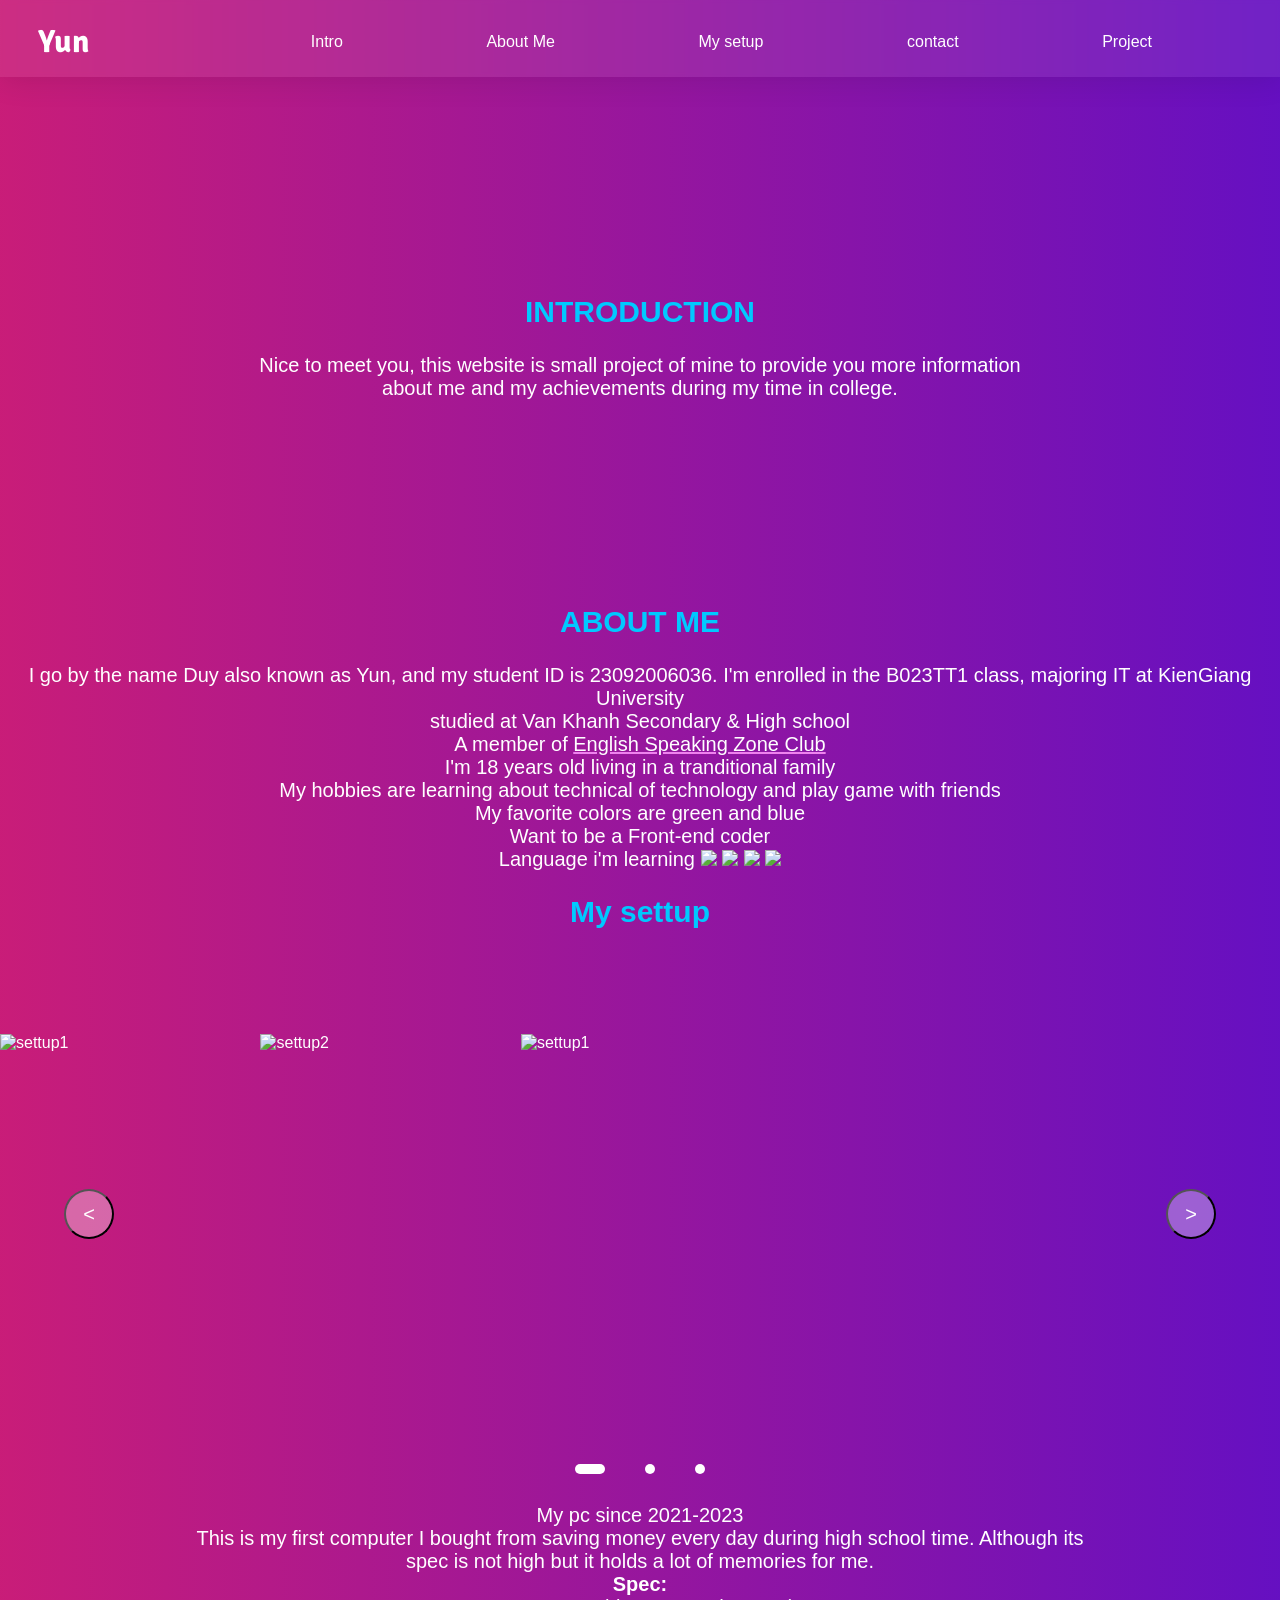
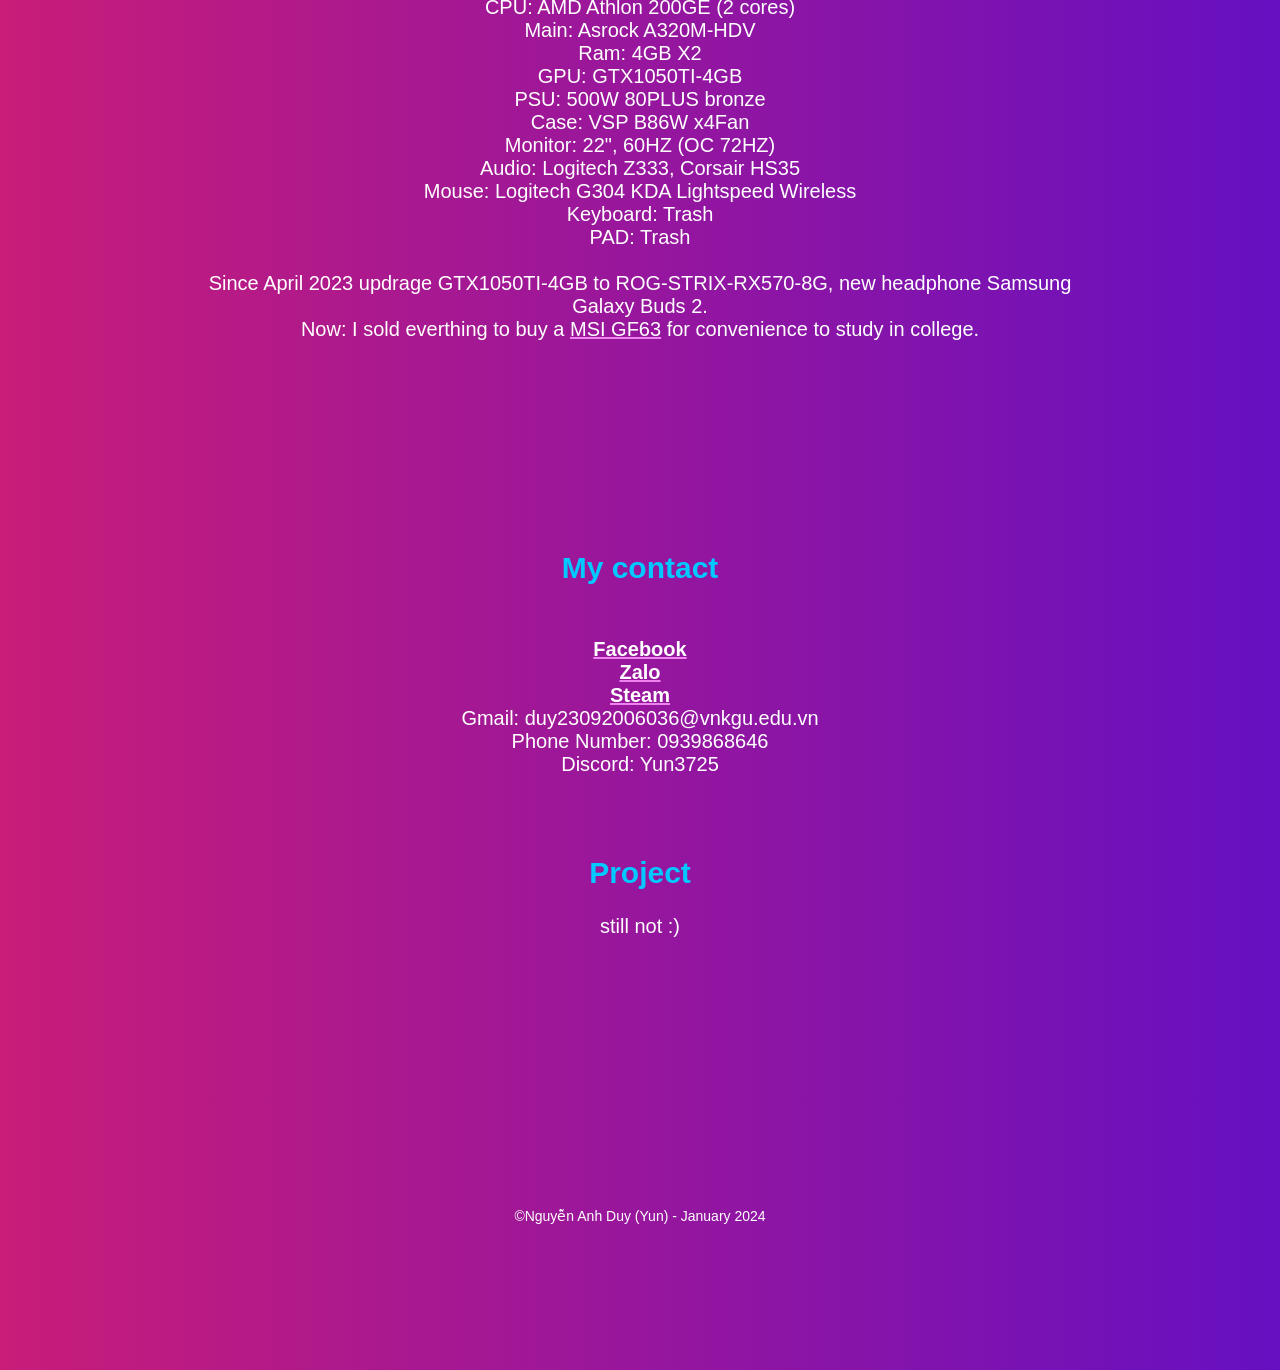
==== Profile/index1.html @ 77cc0196 "Add files via upload" ====
<!DOCTYPE html>
    <html lang="en">
    <head>
        <meta charset="UTF-8">
        <meta name="viewport" content="width=device-width, initial-scale=1.0, maximum-scale=1.0, user-scalable=no">
        <title>Yun's Profile</title>
        <link rel="icon" href="https://cdn.discordapp.com/attachments/1141332944397549691/1194625896464789584/OIG.jpg?ex=65b10910&is=659e9410&hm=bfde2a40c9273ce4a6ed6d9b0c3f8d77e0f6a136d02922d0f5440eb24665b774&">
        <link rel="stylesheet" href="style2.css">
        <script src="plugin/imgae-slider.js"> </script>
        <script src="plugin/Scroll-Down.js"   ></script>
        <!--font 1-->
        <link rel="preconnect" href="https://fonts.googleapis.com">
    <link rel="preconnect" href="https://fonts.gstatic.com" crossorigin>
    <link href="https://fonts.googleapis.com/css2?family=Bree+Serif&family=Signika:wght@300&display=swap" rel="stylesheet">
    <link rel="preconnect" href="https://fonts.googleapis.com">
    <link rel="preconnect" href="https://fonts.gstatic.com" crossorigin>
    <link href="https://fonts.googleapis.com/css2?family=Bree+Serif&family=Poppins:wght@100&family=Signika:wght@300&display=swap" rel="stylesheet">
    <!-- icon-menu-list-->
    <link rel="stylesheet" href="https://fonts.googleapis.com/css2?family=Material+Symbols+Outlined:opsz,wght,FILL,GRAD@20..48,100..700,0..1,-50..200" alt="frontward" />
    <link rel="stylesheet" href="https://fonts.googleapis.com/css2?family=Material+Symbols+Outlined:opsz,wght,FILL,GRAD@20..48,100..700,0..1,-50..200" alt="backward" />


    </head> 

    <body>

        
        <section class="container-navbar">
            <nav class="navbar-maxwidth">
                <ul class="menu-list">
    <li>
        <h1>
            Yun
            </h1> 
     
            <li class="position">Intro</li>
            <li class="position">About Me</li>
            <li class="position">My setup</li>
            <li class="position">contact</li>
            <li class="position">Project</li>
                </ul>
            </nav>
        </section>  
        <section class="content_container">
            
    <div class="intro_container">
        <h1>
    INTRODUCTION    </h1>
        <p1>
                Nice to meet you, this website is small project of mine to provide you more information about me and my achievements during my time in college.
        </p1>   
    </div>
        <div class="aboutme_container">
            <h2>
                ABOUT ME
            </h2>
            <p2>
            I go by the name Duy also known as Yun, and my student ID is 23092006036. I'm enrolled in the B023TT1 class, majoring IT at KienGiang University</br>
            studied at Van Khanh Secondary & High school
        </br> A member of <storng><a href="https://www.facebook.com/profile.php?id=100083281331890">English Speaking Zone Club</a></storng> </br>


            I'm 18 years old living in a tranditional family </br>
            My hobbies are learning about technical of technology and play game with friends</br>
            My favorite colors are green and blue </br>
            Want to be a Front-end coder    </br>
            Language i'm learning <img src="https://cdn.discordapp.com/attachments/1141332944397549691/1180895251938955344/pngwing.com.png?ex=657f1568&is=656ca068&hm=819169a0bf2d69aa4ee372dd1a520f9ed0c5cfd444a15cc22527cc8b078192a2&" width="18"> 
            <img src="https://cdn.discordapp.com/attachments/1141332944397549691/1180896797758062682/html.png?ex=657f16d8&is=656ca1d8&hm=01e094f612fdb797c471c5c40f3f32ef4d61daa97b0e320901bf79d1a7505b5c&" width="18"> 
            <img src="https://cdn.discordapp.com/attachments/1141332944397549691/1180896778191642634/css-3.png?ex=657f16d3&is=656ca1d3&hm=79455eac7648398dfa8d0abf1ff521d6b29e01bcf90ab9c39a433327bf49343d&" width="18">
            <img src="https://cdn.discordapp.com/attachments/1141332944397549691/1192865382680232058/vecteezy_javascript-logo-png-javascript-icon-transparent-png_27127463.png?ex=65aaa175&is=65982c75&hm=d477f3b670271d4c14aef3a99a00b03314f5e54efe8268ba2ad5610f2a1183dd&" width="18">
            </p2>
        </div>
        <div class="settup-tittle">
        <h1><b>My settup</b></h1>
    </div>
            <div class="slider">
                <div class="list">
                    <div class="item">
                        <img src="https://cdn.discordapp.com/attachments/1141332944397549691/1194319784733585468/IMG_20220915_214426.jpg?ex=65afebfa&is=659d76fa&hm=8315a3ce2f4fd947bc6ff4b8825464870fcbdf723d0a99bb0846b027b751c2a9&" alt="settup1">
                    </div>
                    <div class="item">
                        <img src="https://cdn.discordapp.com/attachments/1141332944397549691/1194320635111948379/IMG_20230415_170149.jpg?ex=65afecc4&is=659d77c4&hm=ee0220a14b87cc7fb843df7d1f40c718fdd2110bdb8f64f7a69e8dd00a47cbbf&" alt="settup2" > </div>
                    <div class="item">
                        <img src="https://cdn.discordapp.com/attachments/1141332944397549691/1194321857986437310/IMG_20230827_211317.jpg?ex=65afede8&is=659d78e8&hm=7fd0f70531419ef98422052f45ac14952f7c353a146a7c3d969246958dff8b4e&" alt="settup1">
                    </div>
                </div>
                <!--button prev and next-->
                <div class="buttons">
                    <button id="prev"><</button>
                    <button id="next">></button>
                    
                </div>
            
                <div class="dots">
                    <li class="active"></li>
                    <li></li>
                    <li></li>
                    
                </div>
            </div>
            <div class="settup-describe">
                
                <p1>My pc since 2021-2023 </br>
                    This is my first computer I bought from saving money every day during high school time. Although its spec is not high but it holds a lot of memories for me.
                </br> <b>Spec:</b>
            </br>               
            CPU: AMD Athlon 200GE (2 cores)</br> 
            Main: Asrock A320M-HDV</br> 
            Ram: 4GB X2</br> 
            GPU: GTX1050TI-4GB</br> 
            PSU: 500W 80PLUS bronze</br> 
            Case: VSP B86W x4Fan</br> 
            Monitor: 22", 60HZ (OC 72HZ)</br> 
            Audio: Logitech Z333, Corsair HS35</br> 
            Mouse: Logitech G304 KDA Lightspeed Wireless</br> 
            Keyboard: Trash</br> 
            PAD: Trash</br> 
                </p1>
            </br> 
            Since April 2023 updrage GTX1050TI-4GB to ROG-STRIX-RX570-8G, new headphone Samsung Galaxy Buds 2.
        </br> 
Now: I sold everthing to buy a <a href="https://www.msi.com/Laptop/GF63-Thin-11SX-GTX/Specification">MSI GF63</a> for convenience to study in college.

            </div>
    
        <div class="contact-content">
            <h3>My contact</h3> </br>
            <a href="https://www.facebook.com/profile.php?id=100033479046288" ><strong>Facebook
            </strong>
            </a> </br>
            <a href="https://cdn.discordapp.com/attachments/1141332944397549691/1192041097380245595/414352673_663284815970816_5061856622704050652_n.jpg?ex=65a7a1c8&is=65952cc8&hm=4f75a7feb1c5074c74e9f826130e0ca334773e751408d2f398fdcfd0f9bddd81&" >
                <strong>Zalo</strong></a> </br>
             <strong><a href="https://steamcommunity.com/profiles/76561198881630659/">Steam</a> </br></strong>   
           <p1> Gmail: duy23092006036@vnkgu.edu.vn</p1></br>
           <p2>Phone Number: 0939868646</p2></br>
           <p2>Discord: Yun3725</p2> 
<div class="project">
    <h1>Project</h1>
    <p1>still not :) </p1>
    <div class="credit">
        ©Nguyễn Anh Duy (Yun) - January 2024
    </div>
</div>
        </section>  
        
        
    </body>
    </html>
---- Profile/style2.css ----
body{
  
    margin: 0;
    padding: 0;
    background: linear-gradient(90deg, hsla(328, 75%, 45%, 1) 0%, hsla(269, 85%, 41%, 1) 100%);
color: white;
    font-family: sans-serif;
    overflow-x: hidden;
    overflow-y: auto;
}



.container-navbar{
    width: 100%;
    min-height: 5vh;
    max-height: 10vh;
    position: fixed;
    background: rgba(255, 255, 255, 0.08);
    box-shadow: 0 4px 30px rgba(0, 0, 0, 0.1);
    backdrop-filter: blur(2.1px);
    -webkit-backdrop-filter: blur(2.1px);
    z-index: 3;
}   
.navbar-maxwidth{
    margin-right:10px ;
    width: 95vw; 
}
.navbar-maxwidth ul{
    display:flex;
    justify-content: space-between;
    align-items: center;
    max-height: 3vw;
   padding: 0 0 0 3vw;
   margin-top: 2.5vh;

    
}
.navbar-maxwidth .menu-list li{
    display: inline-block;
    list-style: none;
    font-size: 1rem;
    margin-right: 5vw;
    font-size: clamp(1rem, 1.2vw, 100000px);
    cursor: pointer;
}
.navbar-maxwidth .menu-list h1 {
    padding-right: 6vw;
    font-size: clamp(2rem, 2.5vw, 4rem);
    font-family: 'Bree Serif', serif;
    font-family: 'Signika', sans-serif;
    transition: 0.5s;
}
.material-symbols-outlined {

  font-variation-settings:
  'FILL' 0,
  'wght' 400,
  'GRAD' 0,
  'opsz' 24
}
.content_container{
    display: flex;
    position: relative;
    justify-content: start;
    align-items: center;
    flex-direction: column;
    height: 300vh;
    top: 30vh;
    text-align: center;

    
}
.intro_container{
    width: 60vw;
    font-size: 20px;

}
.intro_container h1{
    color: #00C9FF;

}
.aboutme_container{
    width: auto;
    margin-top: 20vh;
    font-size: 20px;

}
.aboutme_container h2{
    color: #00C9FF;
    font-size: 30px;
}

.slider{
    margin-top: 50px;
    width: 1300px;
    max-width: 100vw;
    height: 500px;
    position: relative;
}
.list{
    position: absolute;
    top: 0;
    left: 0;
    height: 100%;
    display: flex;
    width: max-content;
    transition: 0.5s;
    aspect-ratio: 16 / 9;

}
.list img{
    width: 1300px;
    max-width: 100vw;
        height: 100%;
        max-height: 40vh;
        object-fit: scale-down;
       margin-right: 15vw;
       margin-top: 30px;
       
        
}
.buttons{
    position: absolute;
    top: 37%;
    left: 5%;
    width: 90%;
    display: flex;
    justify-content: space-between;
}
.buttons button{
    width: 50px;
    height: 50px;
    border-radius: 50%;
    font-size: 20px;
    background-color: #fff5 ;
    color: #fff;

}
.dots{
    position: absolute;
    bottom: 10px;
    color: #fff;
    left: 0;
    width: 100%;
    padding: 0;
    display: flex;
    justify-content: center;
}
.dots li{
    list-style: none;
    width: 10px;
    height: 10px;
    background-color: #fff;
    margin: 20px;
    border-radius: 20px;
    
}
.dots li.active{
    width: 30px;
    transition: 0.5s;
}





    
    .navbar-maxwidth .menu-list h1:hover{
        color: pink;
      }

    .nav-slider{
position: relative;
display: flex;

justify-content: center;
transform: translatex(-50%);
column-gap: 1.5rem;

z-index: 4;
    }
    .nav-slider a{
        width: 0.5rem;
        height: 0.5rem;
        border-radius: 50%;
        background-color:rgba(233, 219, 219, 0.685);
        cursor: pointer;
        transition: opacity ease 250ms;
    }
        .nav-slider a:hover {
        background-color: white;
            opacity: 1;
        }
.contact-content h3{
    color: #00C9FF;    
    font-size: 30px;}

        .contact-content{
            width: 60vw;
        font-size: 20px;
    text-align: center;
    margin-top: 20vh;
          }
       


a{color: #fff;
    
text-decoration-color: violet;
cursor: pointer;}
a:hover{
    color:violet;
}

.material-symbols-outlined {
    font-variation-settings:
    'FILL' 0,
    'wght' 400,
    'GRAD' 0,
    'opsz' 24
    
  
  }
  
  
  .buttom{    
    position: relative;
    width: auto;
    z-index: 5;
    cursor: pointer;

}
.project{
    margin-top: 80px;
    width: 60vw;
    font-size: 20px;
text-align: center;
}
.project h1{
    font-size: 30px;
    color:#00C9FF;
}   
.settup-tittle h1{
font-size: 30px;
color: #00C9FF;
}
.settup-describe{
    max-width: 72vw;

    font-size: 20px;
}
.credit{
    margin-top: 30vh;
    width: 60vw;
    font-size: 14px;
}
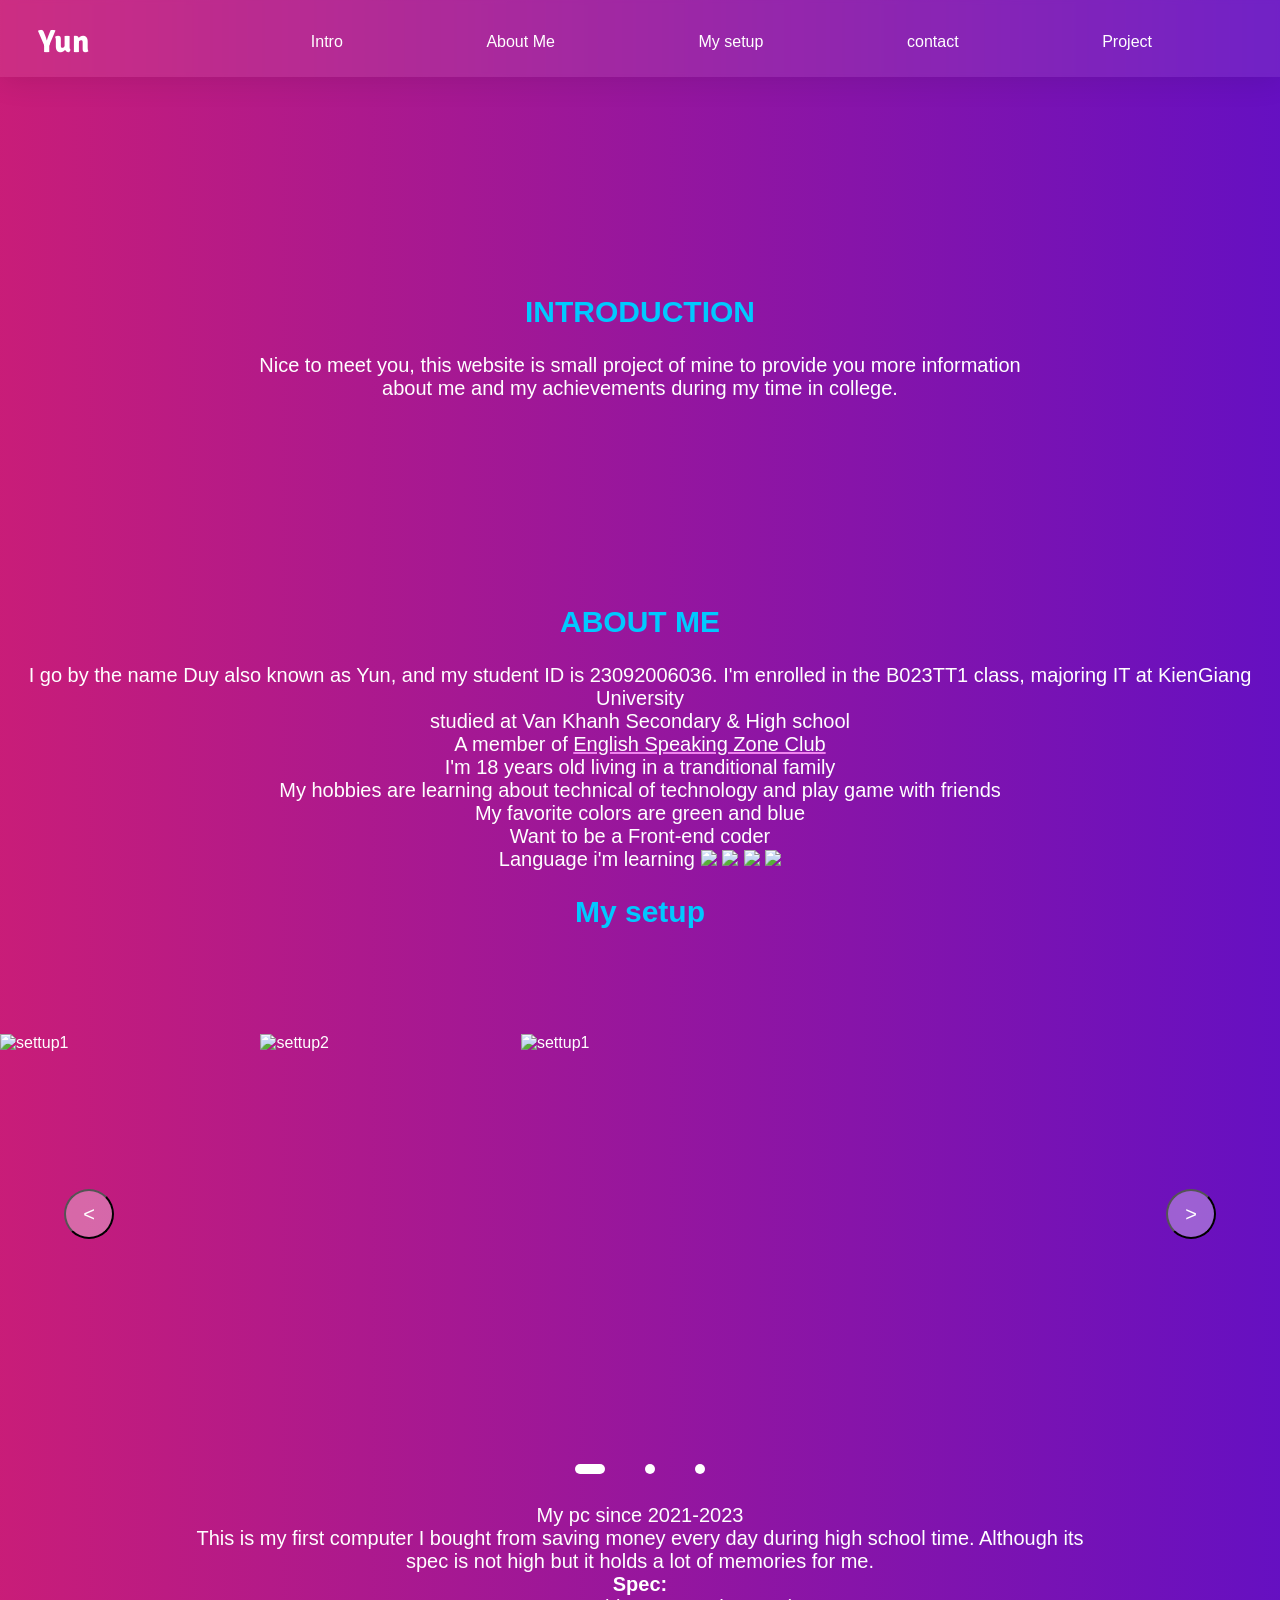
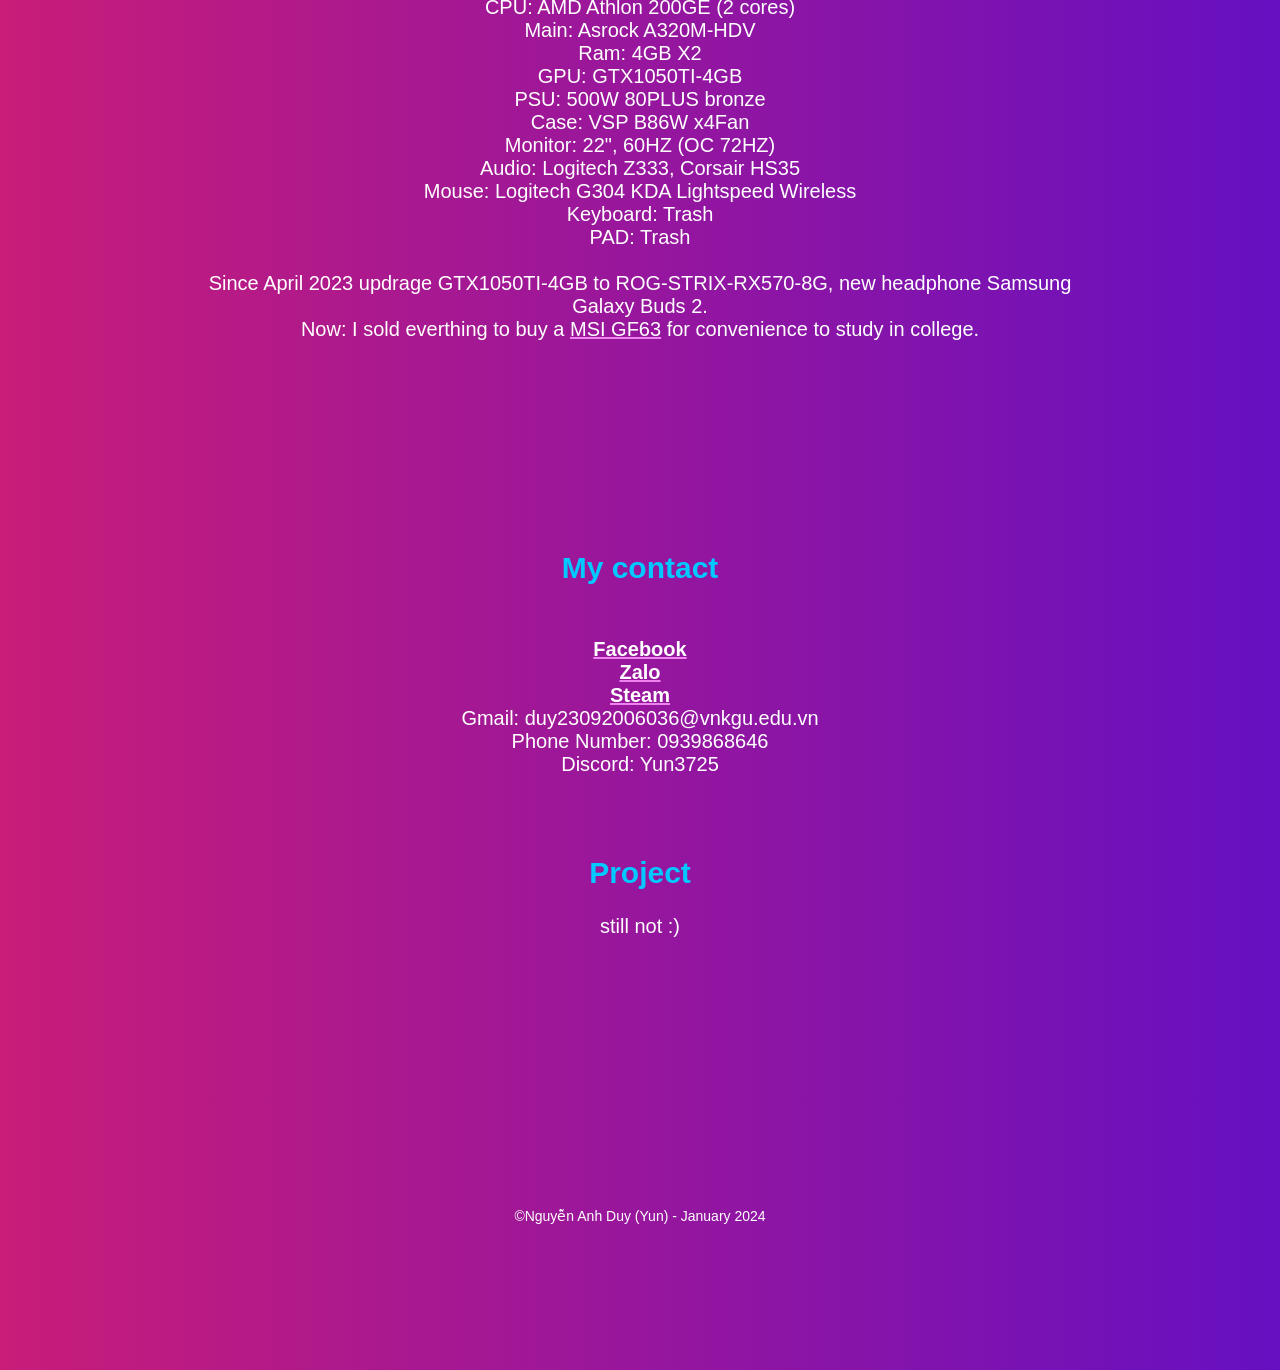
==== commit 4ab31039: "index1.html" ====
--- a/Profile/index1.html
+++ b/Profile/index1.html
@@ -71,7 +71,7 @@
             </p2>
         </div>
         <div class="settup-tittle">
-        <h1><b>My settup</b></h1>
+        <h1><b>My setup</b></h1>
     </div>
             <div class="slider">
                 <div class="list">
@@ -145,4 +145,4 @@
         
         
     </body>
-    </html>+    </html>
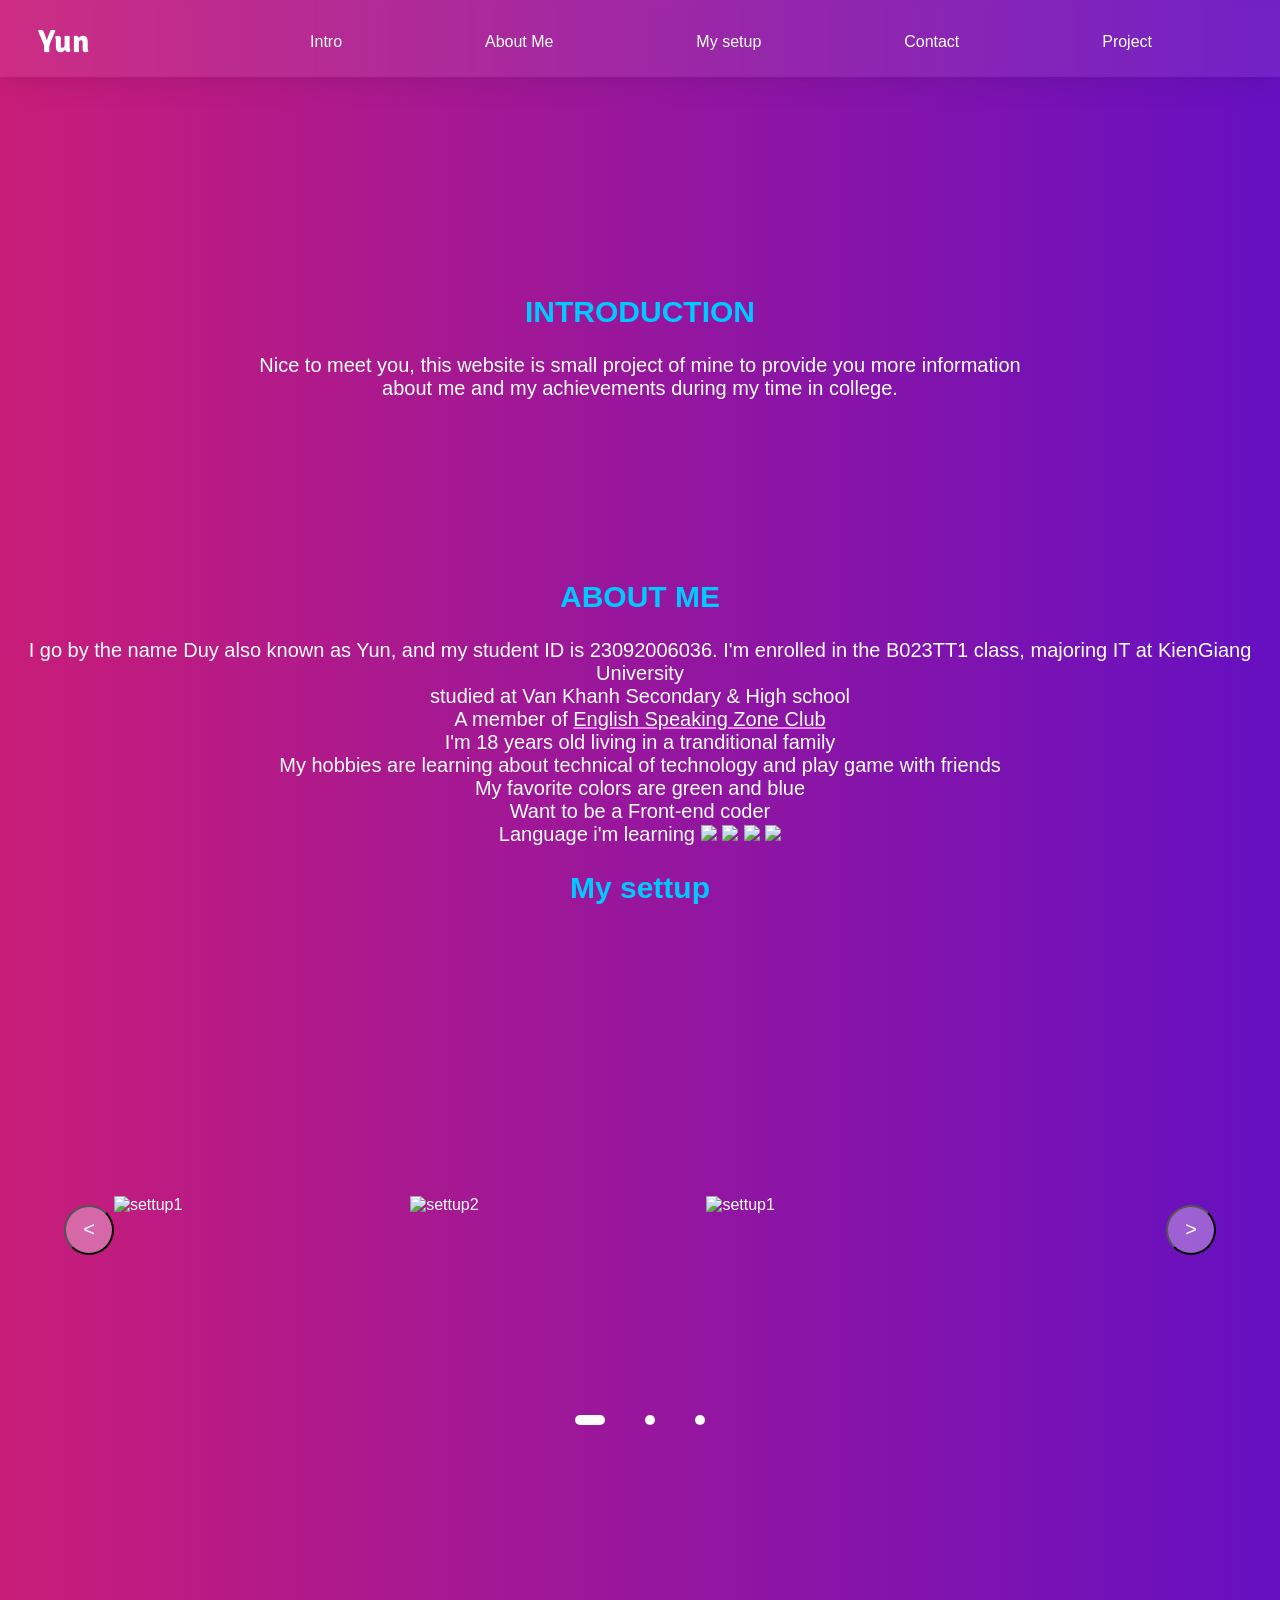
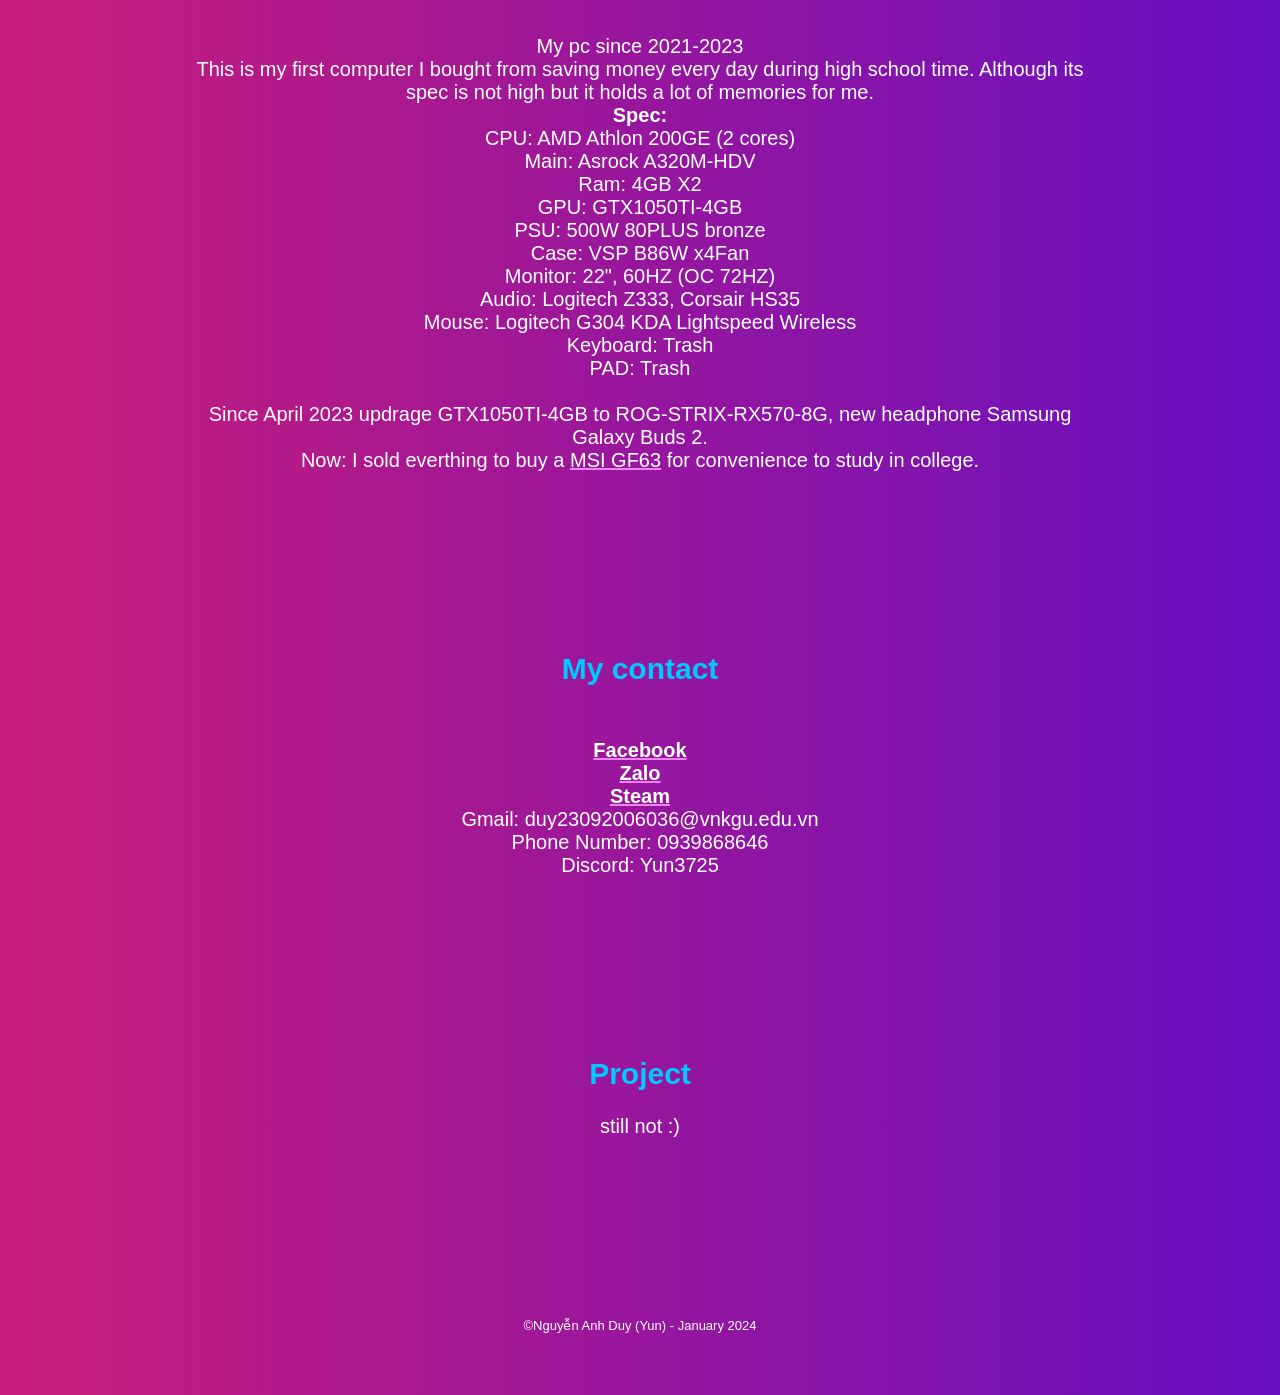
==== commit 5807a247: "index1.html" ====
--- a/Profile/index1.html
+++ b/Profile/index1.html
@@ -36,7 +36,7 @@
             <li class="position">Intro</li>
             <li class="position">About Me</li>
             <li class="position">My setup</li>
-            <li class="position">contact</li>
+            <li class="position">Contact</li>
             <li class="position">Project</li>
                 </ul>
             </nav>
@@ -71,7 +71,7 @@
             </p2>
         </div>
         <div class="settup-tittle">
-        <h1><b>My setup</b></h1>
+        <h1><b>My settup</b></h1>
     </div>
             <div class="slider">
                 <div class="list">
@@ -125,7 +125,7 @@
     
         <div class="contact-content">
             <h3>My contact</h3> </br>
-            <a href="https://www.facebook.com/profile.php?id=100033479046288" ><strong>Facebook
+              <a href="https://www.facebook.com/profile.php?id=100033479046288" ><strong>Facebook
             </strong>
             </a> </br>
             <a href="https://cdn.discordapp.com/attachments/1141332944397549691/1192041097380245595/414352673_663284815970816_5061856622704050652_n.jpg?ex=65a7a1c8&is=65952cc8&hm=4f75a7feb1c5074c74e9f826130e0ca334773e751408d2f398fdcfd0f9bddd81&" >
@@ -134,12 +134,15 @@
            <p1> Gmail: duy23092006036@vnkgu.edu.vn</p1></br>
            <p2>Phone Number: 0939868646</p2></br>
            <p2>Discord: Yun3725</p2> 
+        </div>
 <div class="project">
     <h1>Project</h1>
     <p1>still not :) </p1>
-    <div class="credit">
-        ©Nguyễn Anh Duy (Yun) - January 2024
-    </div>
+    
+   
+</div>
+<div class="credit">
+    ©Nguyễn Anh Duy (Yun) - January 2024
 </div>
         </section>  
         
--- a/Profile/style2.css
+++ b/Profile/style2.css
@@ -16,6 +16,7 @@
     width: 100%;
     min-height: 5vh;
     max-height: 10vh;
+    top: 0;
     position: fixed;
     background: rgba(255, 255, 255, 0.08);
     box-shadow: 0 4px 30px rgba(0, 0, 0, 0.1);
@@ -38,6 +39,255 @@
     
 }
 .navbar-maxwidth .menu-list li{
+    body{
+      
+        margin: 0;
+        padding: 0;
+        background: linear-gradient(90deg, hsla(328, 75%, 45%, 1) 0%, hsla(269, 85%, 41%, 1) 100%);
+    color: white;
+        font-family: sans-serif;
+        overflow-x: hidden;
+        overflow-y: auto;
+    }
+    
+    
+    
+    .container-navbar{
+        width: 100%;
+        min-height: 5vh;
+        max-height: 10vh;
+        position: fixed;
+        background: rgba(255, 255, 255, 0.08);
+        box-shadow: 0 4px 30px rgba(0, 0, 0, 0.1);
+        backdrop-filter: blur(2.1px);
+        -webkit-backdrop-filter: blur(2.1px);
+        z-index: 3;
+    }   
+    .navbar-maxwidth{
+        margin-right:10px ;
+        width: 95vw; 
+    }
+    .navbar-maxwidth ul{
+        display:flex;
+        justify-content: space-between;
+        align-items: center;
+        max-height: 3vw;
+       padding: 0 0 0 3vw;
+       margin-top: 2.5vh;
+    
+        
+    }
+    .navbar-maxwidth .menu-list li{
+        display: inline-block;
+        list-style: none;
+        font-size: 1rem;
+        margin-right: 5vw;
+        font-size: clamp(1rem, 1.2vw, 100000px);
+        cursor: pointer;
+    }
+    .navbar-maxwidth .menu-list h1 {
+        padding-right: 6vw;
+        font-size: clamp(2rem, 2.5vw, 4rem);
+        font-family: 'Bree Serif', serif;
+        font-family: 'Signika', sans-serif;
+        transition: 0.5s;
+    }
+    .material-symbols-outlined {
+    
+      font-variation-settings:
+      'FILL' 0,
+      'wght' 400,
+      'GRAD' 0,
+      'opsz' 24
+    }
+    .content_container{
+     
+        position: relative;
+    
+        height: 450vh;
+        top: 30vh;
+        text-align: center;
+    }
+    .intro_container{
+        width: 60vw;
+        font-size: 20px;
+       
+        margin: auto;
+    }
+    .intro_container h1{
+        color: #00C9FF;
+    
+    }
+    .aboutme_container{
+        width: auto;
+        margin-top: 20vh;
+        font-size: 20px;
+    
+    }
+    .aboutme_container h2{
+        color: #00C9FF;
+        font-size: 30px;
+    }
+    
+    .slider{
+        margin-top: 50px;
+        width: 1300px;
+        max-width: 100vw;
+        height: 500px;
+        position: relative;
+        DISPLAY: FLEX;
+    }
+    .list{
+        position: absolute;
+        top: 0;
+        left: 0;
+        height: 100%;
+        display: flex;
+        width: max-content;
+        transition: 0.5s;
+        aspect-ratio: 16 / 9;
+        margin: auto;
+    }
+    .list img{
+        width: 100VW;
+        max-width: 100VW;
+        height: 100%;
+        max-height: 40vh;
+        object-fit: scale-down;
+        /* margin-right: 30vw; */
+        margin-top: 5vh;
+        margin: auto;
+    }
+    .buttons{
+        position: absolute;
+        top: 37%;
+        left: 5%;
+        width: 90%;
+        display: flex;
+        justify-content: space-between;
+    }
+    .buttons button{
+        width: 50px;
+        height: 50px;
+        border-radius: 50%;
+        font-size: 20px;
+        background-color: #fff5 ;
+        color: #fff;
+    
+    }
+    .dots{
+        position: absolute;
+        bottom: 10px;
+        color: #fff;
+        left: 0;
+        width: 100%;
+        padding: 0;
+        display: flex;
+        justify-content: center;
+        margin: auto;
+    }
+    .dots li{
+        list-style: none;
+        width: 10px;
+        height: 10px;
+        background-color: #fff;
+        margin: 20px;
+        border-radius: 20px;
+        
+    }
+    .dots li.active{
+        width: 30px;
+        transition: 0.5s;
+    }
+    
+    
+    
+    
+    
+        
+        .navbar-maxwidth .menu-list h1:hover{
+            color: pink;
+          }
+    
+        .nav-slider{
+    position: relative;
+    display: flex;
+    
+    justify-content: center;
+    transform: translatex(-50%);
+    column-gap: 1.5rem;
+    
+    z-index: 4;
+        }
+        .nav-slider a{
+            width: 0.5rem;
+            height: 0.5rem;
+            border-radius: 50%;
+            background-color:rgba(233, 219, 219, 0.685);
+            cursor: pointer;
+            transition: opacity ease 250ms;
+        }
+            .nav-slider a:hover {
+            background-color: white;
+                opacity: 1;
+            }
+    
+           
+           
+    
+    
+    a{color: #fff;
+        
+    text-decoration-color: violet;
+    cursor: pointer;}
+    a:hover{
+        color:violet;
+    }
+    
+    .material-symbols-outlined {
+        font-variation-settings:
+        'FILL' 0,
+        'wght' 400,
+        'GRAD' 0,
+        'opsz' 24
+        
+      
+      }
+      
+      
+      .buttom{    
+        position: relative;
+        width: auto;
+        z-index: 5;
+        cursor: pointer;
+    
+    }
+    .project{
+        margin-top: 80px;
+        width: 60vw;
+        font-size: 20px;
+    text-align: center;
+    }
+    .project h1{
+        font-size: 30px;
+        color:#00C9FF;
+    }   
+    .settup-tittle h1{
+    font-size: 30px;
+    color: #00C9FF;
+    }
+    .settup-describe{
+        max-width: 72vw;
+        font-size: 20px;
+        margin: auto;
+        margin-top: 20vh;
+    }
+    .credit{
+        margin-top: 30vh;
+        width: 60vw;
+        font-size: 14px;
+    }
+    
     display: inline-block;
     list-style: none;
     font-size: 1rem;
@@ -61,21 +311,15 @@
   'opsz' 24
 }
 .content_container{
-    display: flex;
     position: relative;
-    justify-content: start;
-    align-items: center;
-    flex-direction: column;
     height: 300vh;
     top: 30vh;
     text-align: center;
-
-    
 }
 .intro_container{
     width: 60vw;
     font-size: 20px;
-
+    margin: auto;
 }
 .intro_container h1{
     color: #00C9FF;
@@ -94,10 +338,11 @@
 
 .slider{
     margin-top: 50px;
-    width: 1300px;
+    width: 100%;
     max-width: 100vw;
     height: 500px;
     position: relative;
+    DISPLAY: FLEX;
 }
 .list{
     position: absolute;
@@ -108,22 +353,20 @@
     width: max-content;
     transition: 0.5s;
     aspect-ratio: 16 / 9;
-
+    margin: auto;
 }
 .list img{
-    width: 1300px;
-    max-width: 100vw;
-        height: 100%;
-        max-height: 40vh;
-        object-fit: scale-down;
-       margin-right: 15vw;
-       margin-top: 30px;
-       
-        
+    width: 100VW;
+    max-width: 100VW;
+    height: 100%;
+    max-height: 40vh;
+    object-fit: scale-down;
+    margin-top: 5vh;
+    margin: auto;
 }
 .buttons{
     position: absolute;
-    top: 37%;
+    top: 50%;
     left: 5%;
     width: 90%;
     display: flex;
@@ -147,6 +390,7 @@
     padding: 0;
     display: flex;
     justify-content: center;
+    margin: auto;
 }
 .dots li{
     list-style: none;
@@ -199,10 +443,12 @@
 
         .contact-content{
             width: 60vw;
-        font-size: 20px;
-    text-align: center;
-    margin-top: 20vh;
+            max-width: 72vw;
+            font-size: 20px;
+            margin: auto;
+            margin-top: 20vh;
           }
+
        
 
 
@@ -232,11 +478,14 @@
     cursor: pointer;
 
 }
+.item{
+    margin: auto;
+}
 .project{
-    margin-top: 80px;
-    width: 60vw;
+    max-width: 72vw;
     font-size: 20px;
-text-align: center;
+    margin: auto;
+    margin-top: 20vh;
 }
 .project h1{
     font-size: 30px;
@@ -248,11 +497,12 @@
 }
 .settup-describe{
     max-width: 72vw;
-
     font-size: 20px;
+    margin: auto;
+    margin-top: 20vh;
 }
 .credit{
-    margin-top: 30vh;
-    width: 60vw;
-    font-size: 14px;
-}
+    max-width: 72vw;
+    font-size: 13px;
+    margin: auto;
+    margin-top: 20vh;}
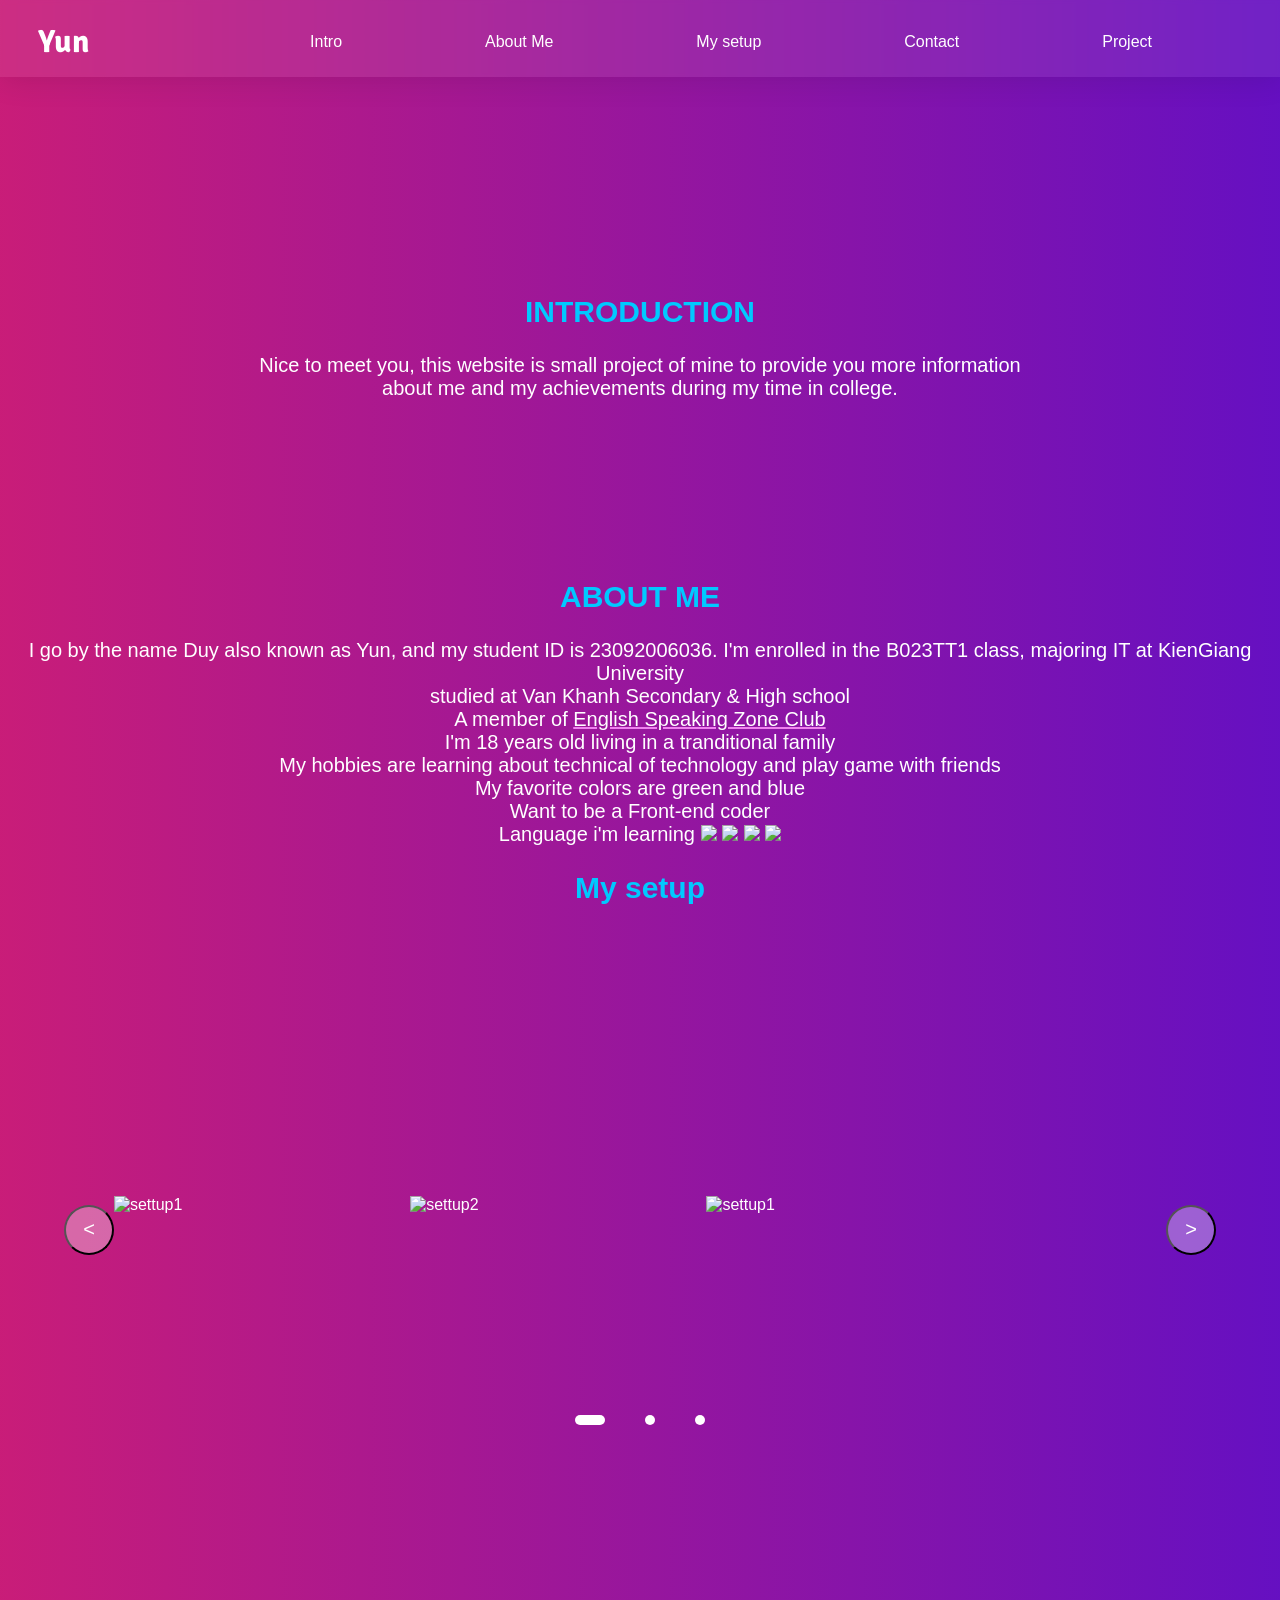
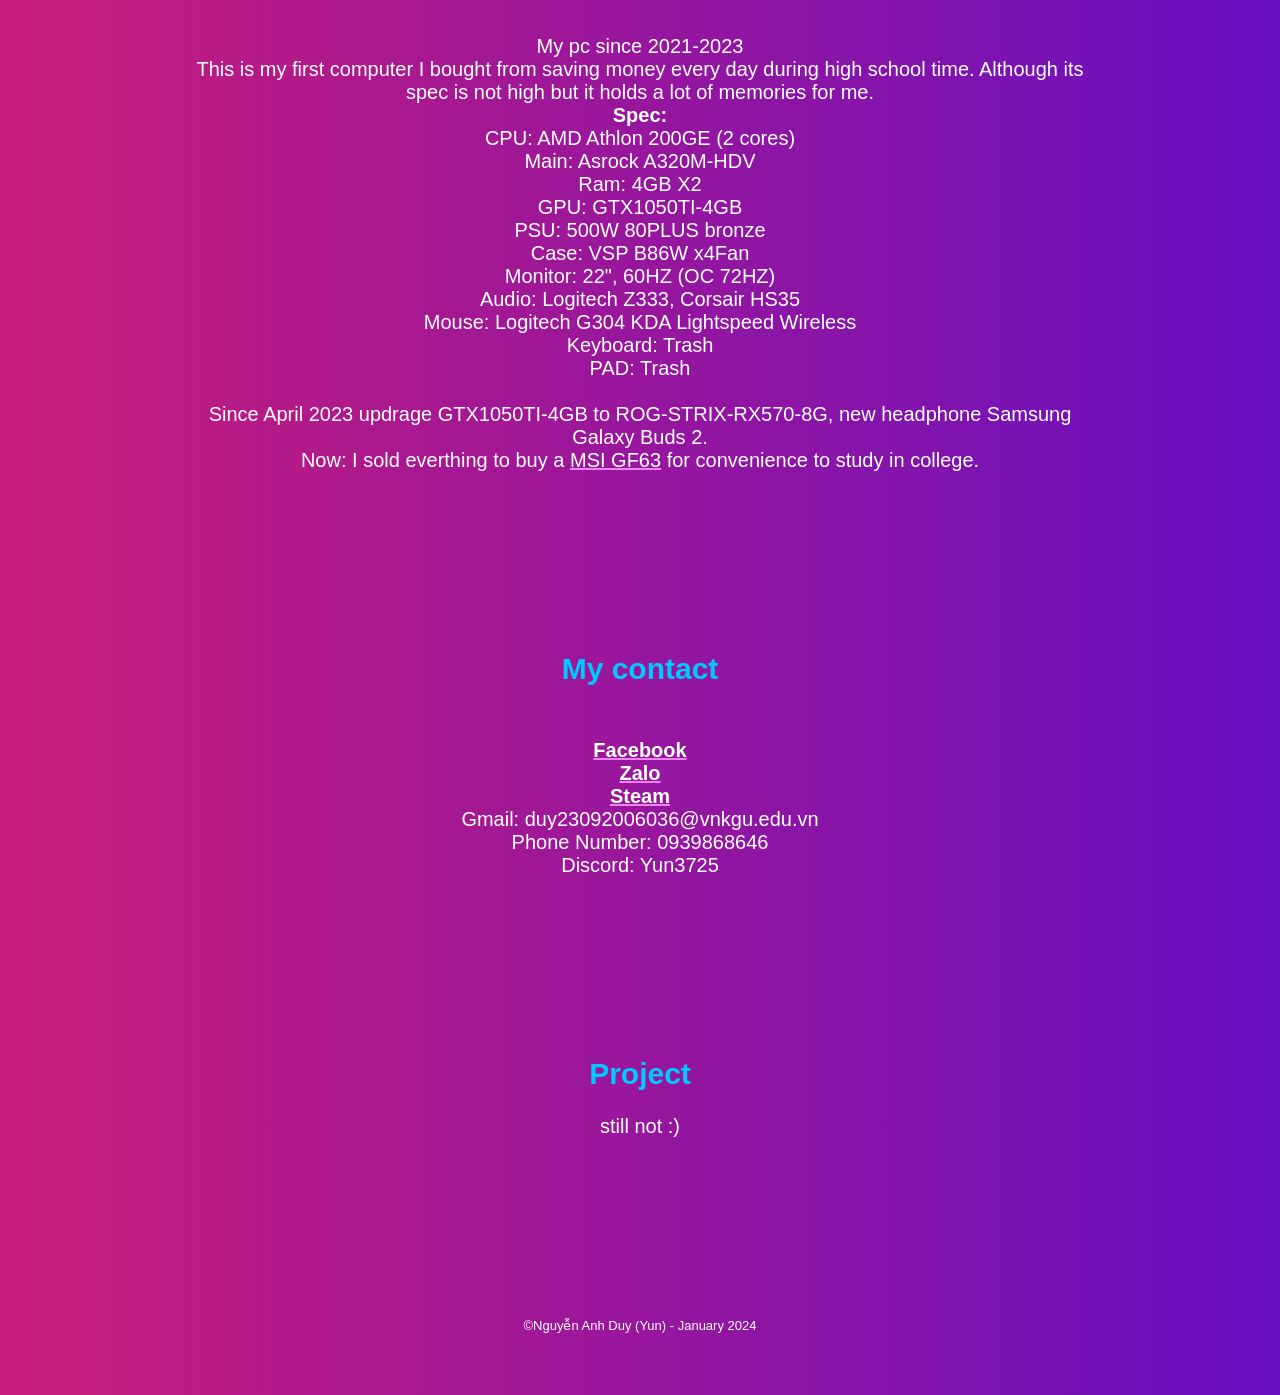
==== commit 29cc88e0: "index1.html" ====
--- a/Profile/index1.html
+++ b/Profile/index1.html
@@ -71,7 +71,7 @@
             </p2>
         </div>
         <div class="settup-tittle">
-        <h1><b>My settup</b></h1>
+        <h1><b>My setup</b></h1>
     </div>
             <div class="slider">
                 <div class="list">
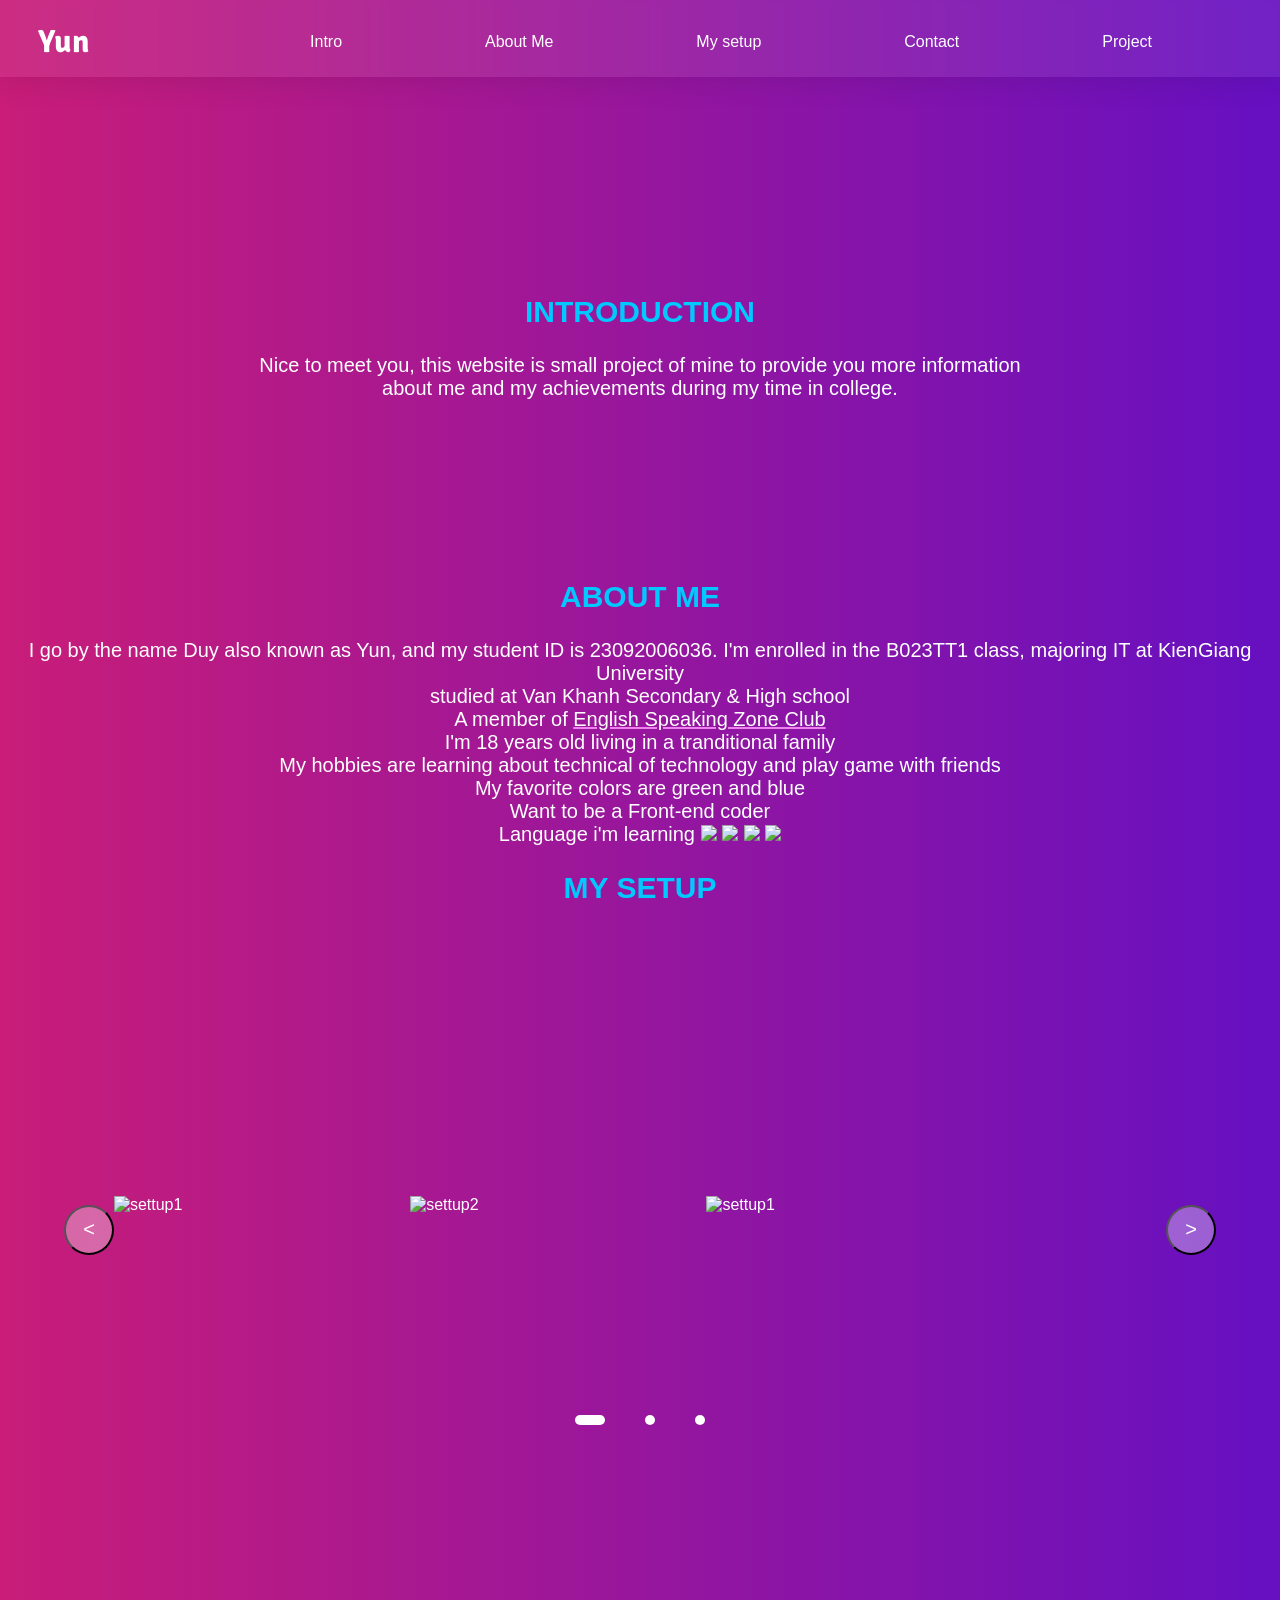
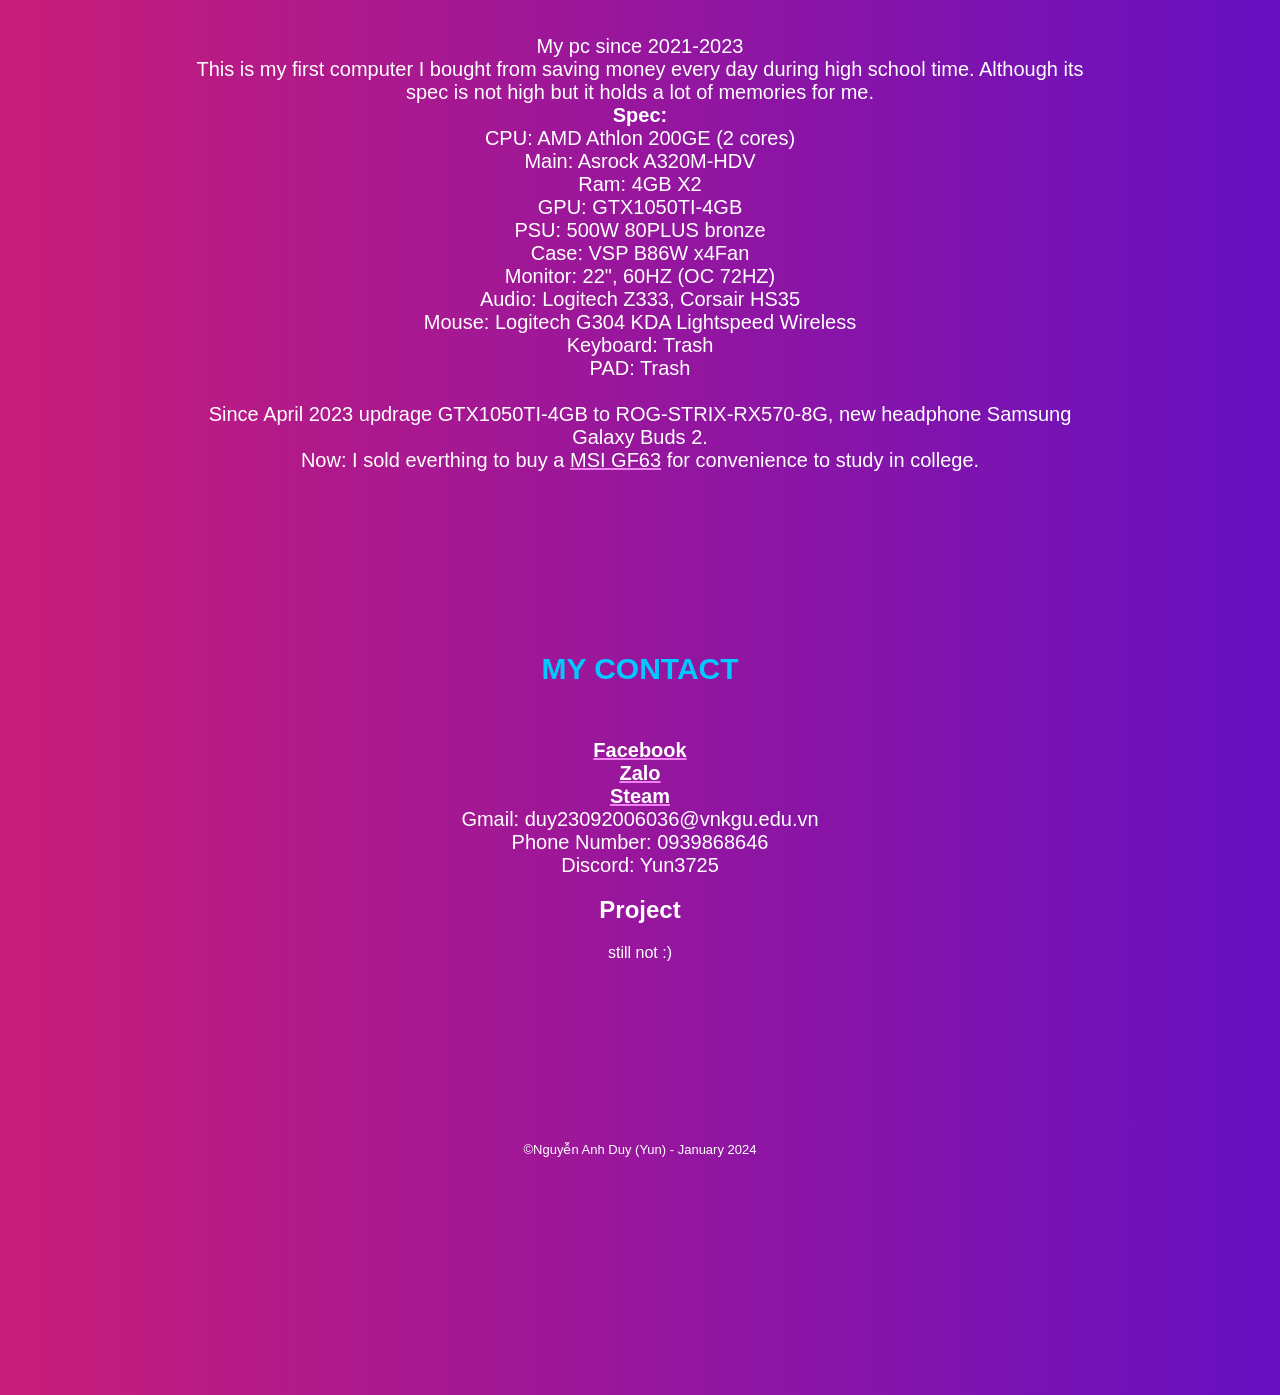
==== commit 816d18c0: "index1.html" ====
--- a/Profile/index1.html
+++ b/Profile/index1.html
@@ -71,7 +71,7 @@
             </p2>
         </div>
         <div class="settup-tittle">
-        <h1><b>My setup</b></h1>
+        <h1><b>MY SETUP</b></h1>
     </div>
             <div class="slider">
                 <div class="list">
@@ -124,7 +124,7 @@
             </div>
     
         <div class="contact-content">
-            <h3>My contact</h3> </br>
+            <h3>MY CONTACT</h3> </br>
               <a href="https://www.facebook.com/profile.php?id=100033479046288" ><strong>Facebook
             </strong>
             </a> </br>
@@ -135,7 +135,7 @@
            <p2>Phone Number: 0939868646</p2></br>
            <p2>Discord: Yun3725</p2> 
         </div>
-<div class="project">
+<div class="PROJECT">
     <h1>Project</h1>
     <p1>still not :) </p1>
     
